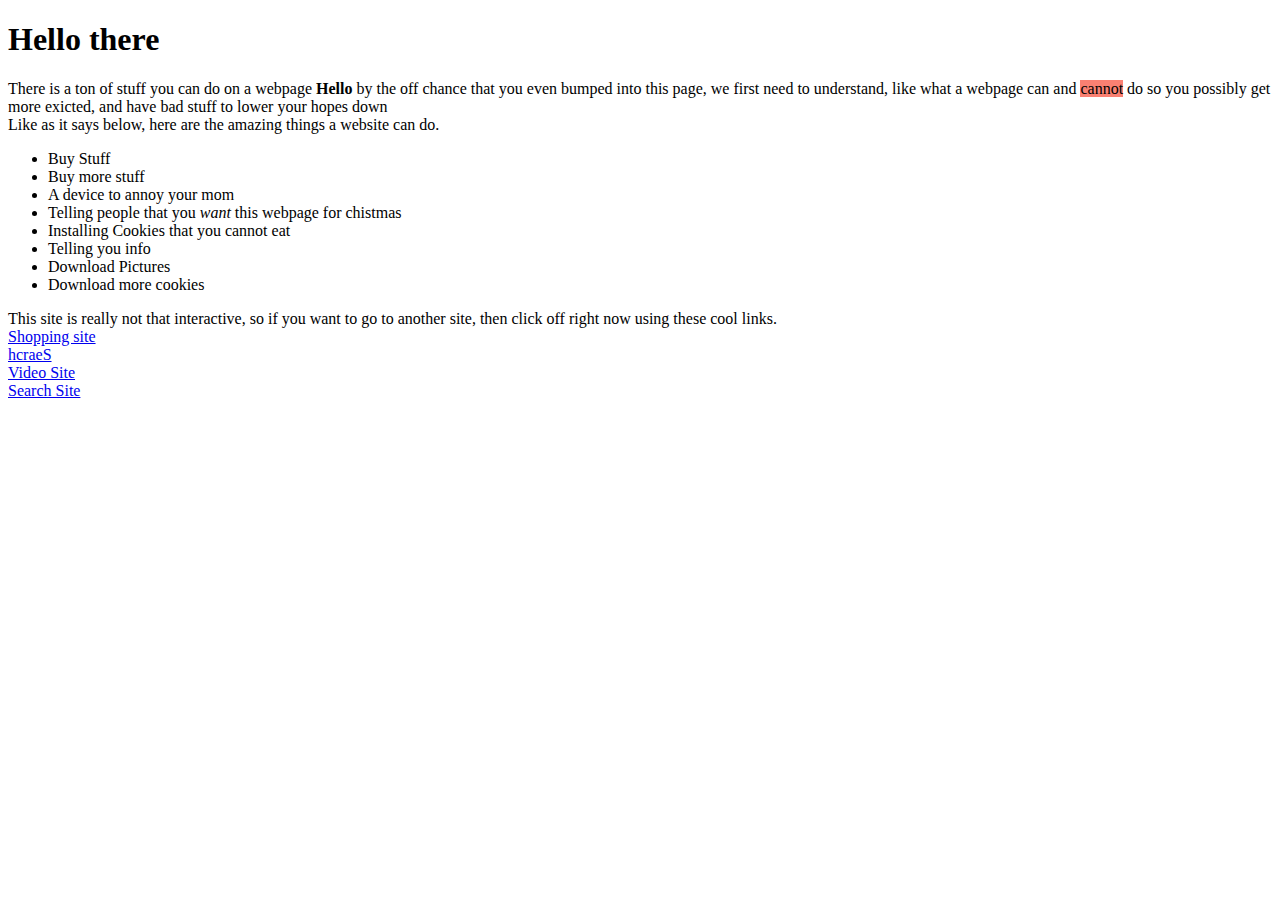
==== index.html @ f8f68ef4 "changed to HTML" ====
<!DOCTYPE html>
<html>
    <head>
        <meta charset="utf-8">
        <title>Website Ideas</title>
        <style>
        </style>
    </head>
    <body>
<h1>Hello there</h1>
<p> There is a ton of stuff you can do on a webpage <strong>Hello</strong> by the off chance that you even bumped into this page, we first need to understand, like what a webpage can and <span style="background: salmon;">cannot</span> do so you possibly get more exicted, and have bad stuff to lower your hopes down<br>Like as it says below, here are the amazing things a website can do.</p>
<ul>
  <li>Buy Stuff
  <li>Buy more stuff
  <li>A device to annoy your mom
  <li>Telling people that you <em>want</em> this webpage for chistmas</li>
  <li>Installing Cookies that you cannot eat
  <li>Telling you info
  <li>Download Pictures
  <li>Download more cookies
  </ul>
  <p> This site is really not that interactive, so if you want to go to another site, then click off right now using these cool links.
  <br><a href="https://amazon.com">Shopping site</a>
  <br><a href="https://elgoog.com">hcraeS</a>
  <br><a href="https://youtube.com">Video Site</a>
  <br><a href="https://ask.com">Search Site</a>
  </p>
    </body>
</html>
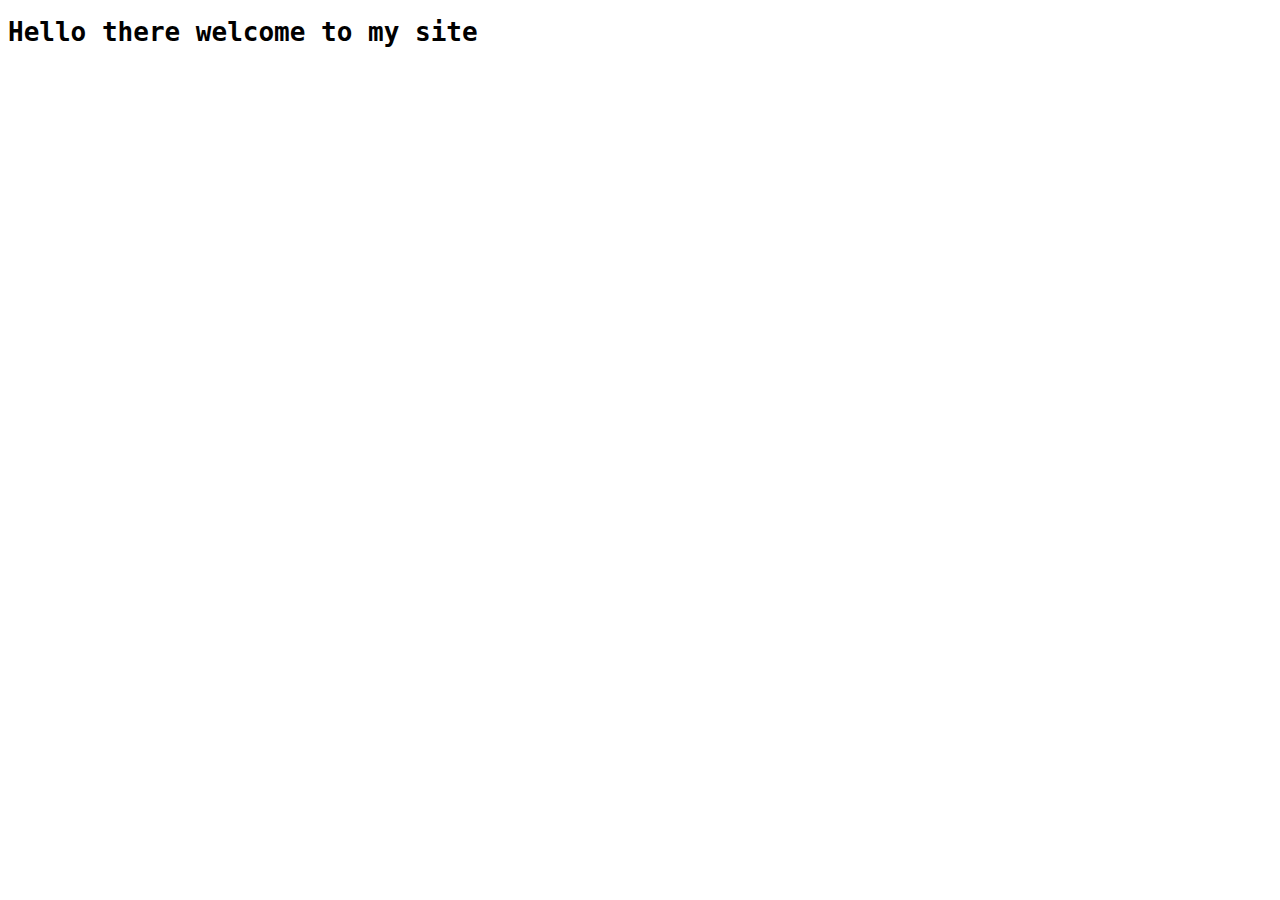
==== commit 6bee02da: "Create index.html" ====
--- a/index.html
+++ b/index.html
@@ -4,26 +4,53 @@
         <meta charset="utf-8">
         <title>Website Ideas</title>
         <style>
+.red {
+rgb:(255, 0, 0);
+}
+.blue {
+rgb:(0, 0, 255);
+}
+.green {
+rgb:(0,255,0);
+}
+.big {
+font-size:50px;
+}
+.very-big {
+font-size:100px;
+}
+.small {
+font-size:20px;
+}
+.very-small{
+font-size:10px;
+}
+.b-red {
+background-color:rgb(255, 0, 0);
+}
+.b-blue {
+background-color:rgb(0, 0, 255);
+}
+.b-green {
+background-color:rgb(0, 255, 0);
+}
+.font-a {
+font-family: sans-serif;
+}
+.font-b {
+font-family: monospace;
+}
+.font-c {
+font-family: serif;
+}
+.font-d {
+font-family: fantasy;
+}
         </style>
     </head>
     <body>
-<h1>Hello there</h1>
-<p> There is a ton of stuff you can do on a webpage <strong>Hello</strong> by the off chance that you even bumped into this page, we first need to understand, like what a webpage can and <span style="background: salmon;">cannot</span> do so you possibly get more exicted, and have bad stuff to lower your hopes down<br>Like as it says below, here are the amazing things a website can do.</p>
-<ul>
-  <li>Buy Stuff
-  <li>Buy more stuff
-  <li>A device to annoy your mom
-  <li>Telling people that you <em>want</em> this webpage for chistmas</li>
-  <li>Installing Cookies that you cannot eat
-  <li>Telling you info
-  <li>Download Pictures
-  <li>Download more cookies
-  </ul>
-  <p> This site is really not that interactive, so if you want to go to another site, then click off right now using these cool links.
-  <br><a href="https://amazon.com">Shopping site</a>
-  <br><a href="https://elgoog.com">hcraeS</a>
-  <br><a href="https://youtube.com">Video Site</a>
-  <br><a href="https://ask.com">Search Site</a>
-  </p>
+<h1 class="font-b">Hello there welcome to my site</h1>
+<p>
+</p>
     </body>
 </html>
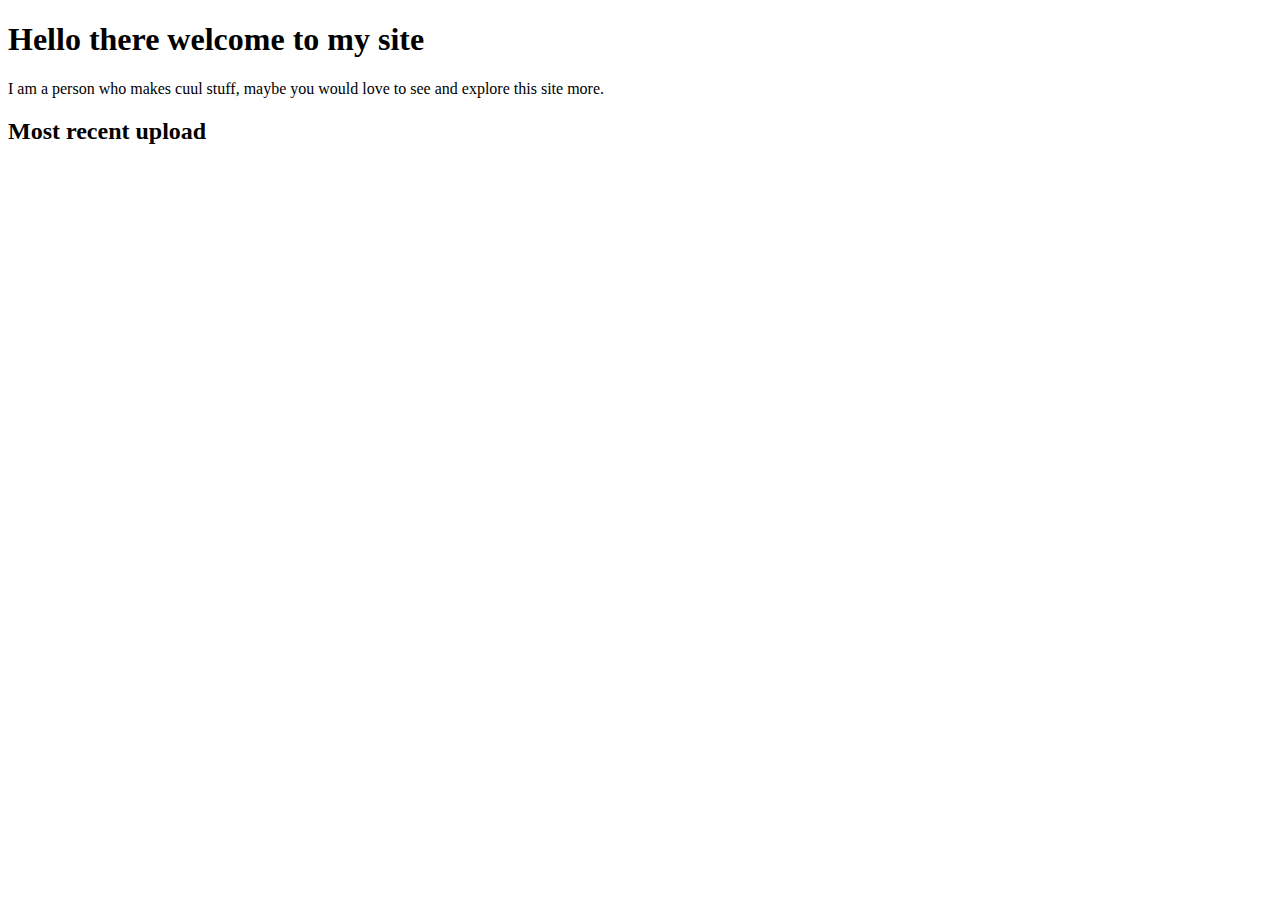
==== commit b0fc4271: "Update index.html" ====
--- a/index.html
+++ b/index.html
@@ -4,53 +4,14 @@
         <meta charset="utf-8">
         <title>Website Ideas</title>
         <style>
-.red {
-rgb:(255, 0, 0);
-}
-.blue {
-rgb:(0, 0, 255);
-}
-.green {
-rgb:(0,255,0);
-}
-.big {
-font-size:50px;
-}
-.very-big {
-font-size:100px;
-}
-.small {
-font-size:20px;
-}
-.very-small{
-font-size:10px;
-}
-.b-red {
-background-color:rgb(255, 0, 0);
-}
-.b-blue {
-background-color:rgb(0, 0, 255);
-}
-.b-green {
-background-color:rgb(0, 255, 0);
-}
-.font-a {
-font-family: sans-serif;
-}
-.font-b {
-font-family: monospace;
-}
-.font-c {
-font-family: serif;
-}
-.font-d {
-font-family: fantasy;
-}
+<link rel="stylesheet" type="text/css" href="source/css">
         </style>
     </head>
     <body>
 <h1 class="font-b">Hello there welcome to my site</h1>
-<p>
+<p class="font-a">
+    I am a person who makes cuul stuff, maybe you would love to see and explore this site more.
 </p>
+        <h2 class="font-b b-blue">Most recent upload</h2>
     </body>
 </html>
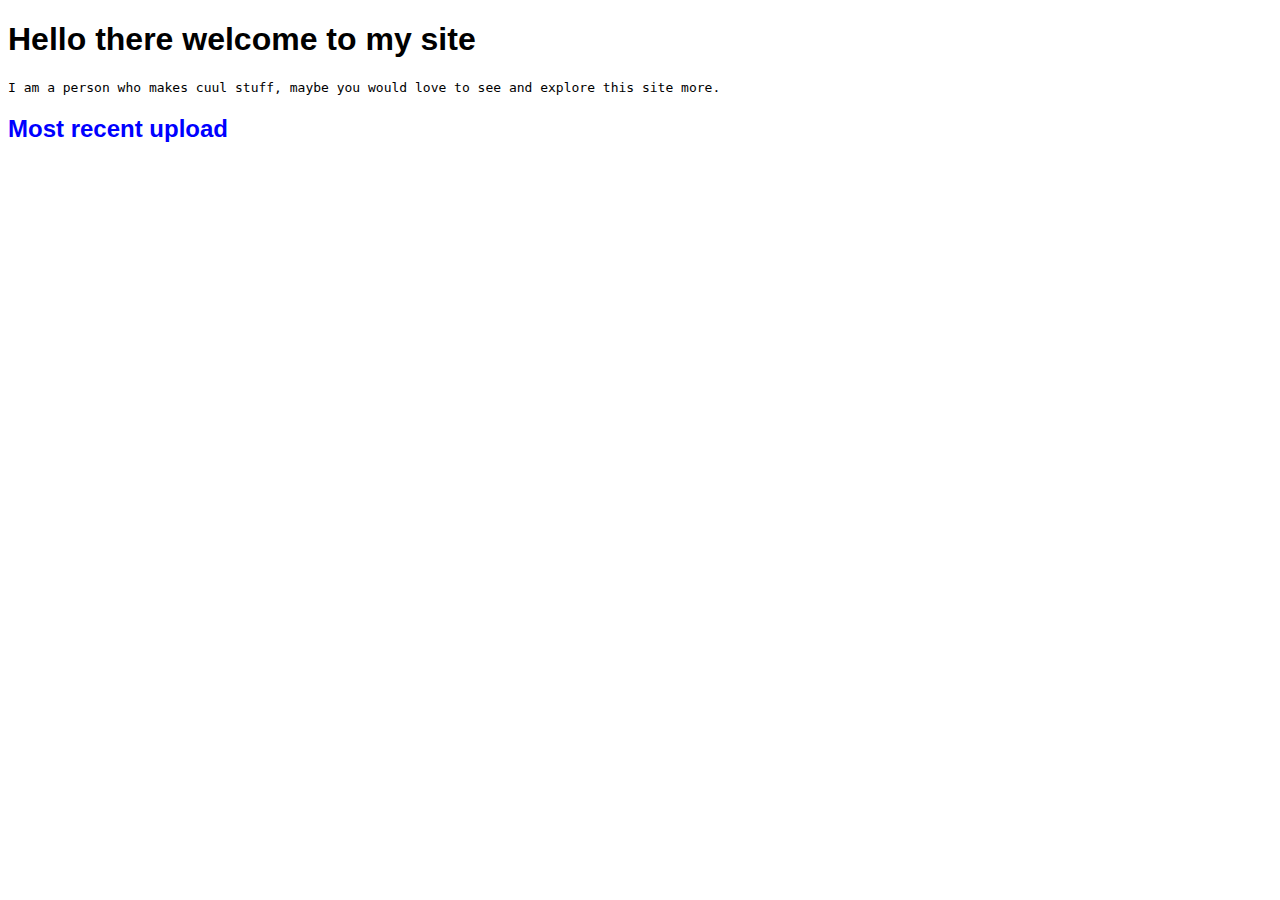
==== commit d41d0a4a: "Update index.html" ====
--- a/index.html
+++ b/index.html
@@ -2,9 +2,14 @@
 <html>
     <head>
         <meta charset="utf-8">
-        <title>Website Ideas</title>
+        <title>outdatedusername-random projects which just don't have a use</title>
         <style>
-<link rel="stylesheet" type="text/css" href="source/css">
+            .font-a{
+             font-family:monospace;   
+            }
+            .font-b{
+             font-family:"roboto", sans-serif   
+            }
         </style>
     </head>
     <body>
@@ -12,6 +17,6 @@
 <p class="font-a">
     I am a person who makes cuul stuff, maybe you would love to see and explore this site more.
 </p>
-        <h2 class="font-b b-blue">Most recent upload</h2>
+        <h2 class="font-b" style="color:blue">Most recent upload</h2>
     </body>
 </html>
